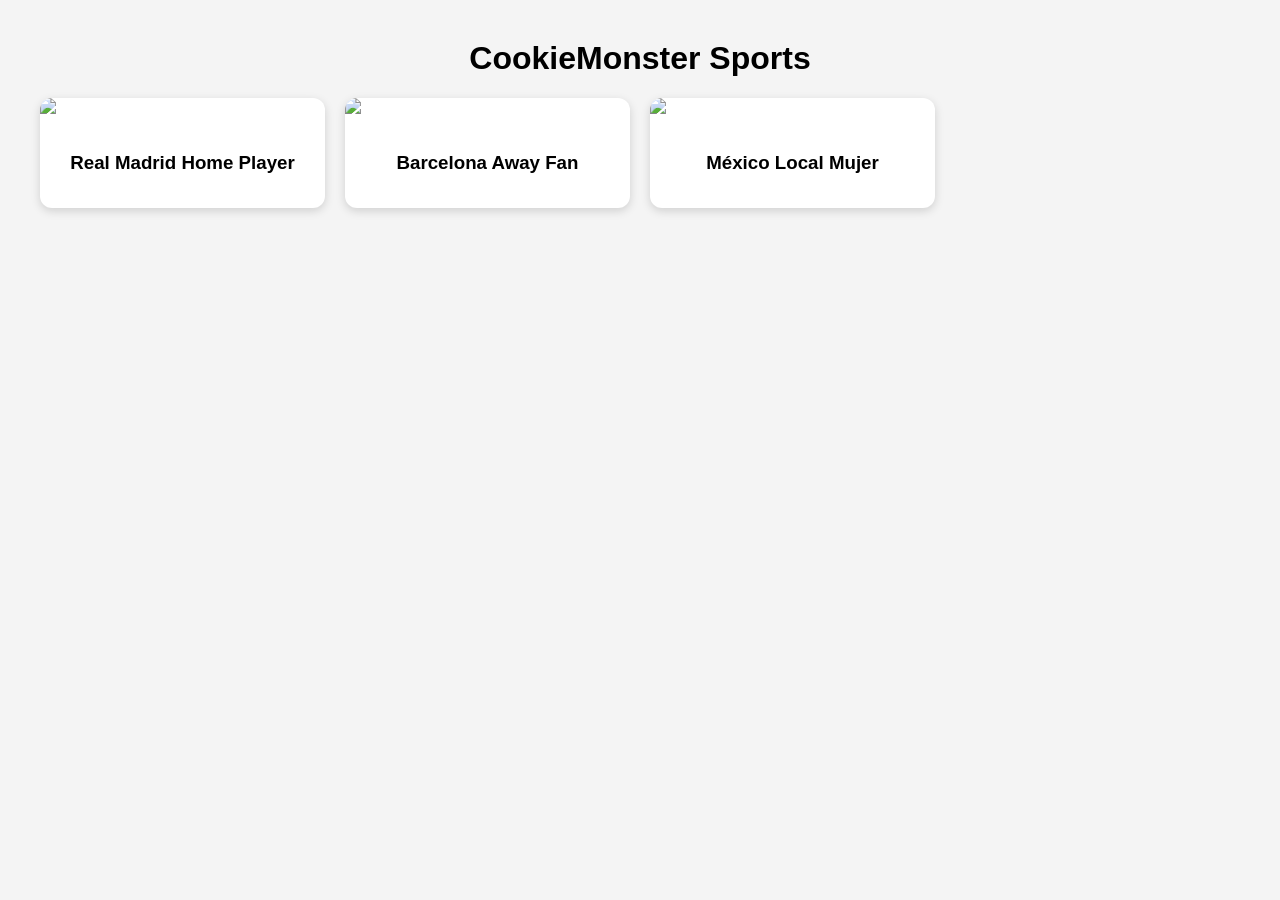
==== index.html @ fac78f5f "Create index.html" ====
<!DOCTYPE html>
<html lang="es">
<head>
<meta charset="UTF-8">
<title>Catálogo CookieMonster Sports</title>

<style>

body{
    font-family:Arial;
    background:#f4f4f4;
    margin:40px;
}

h1{
    text-align:center;
}

.grid{
    display:grid;
    grid-template-columns:repeat(auto-fill,minmax(250px,1fr));
    gap:20px;
}

.card{

    background:white;
    border-radius:12px;
    overflow:hidden;
    box-shadow:0 3px 10px rgba(0,0,0,.15);

}

.card img{

width:100%;

}

.card h3{

padding:15px;

text-align:center;

}

</style>

</head>

<body>

<h1>CookieMonster Sports</h1>

<div class="grid">

<div class="card">

<img src="https://picsum.photos/400/500">

<h3>Real Madrid Home Player</h3>

</div>

<div class="card">

<img src="https://picsum.photos/401/500">

<h3>Barcelona Away Fan</h3>

</div>

<div class="card">

<img src="https://picsum.photos/402/500">

<h3>México Local Mujer</h3>

</div>

</div>

</body>

</html>
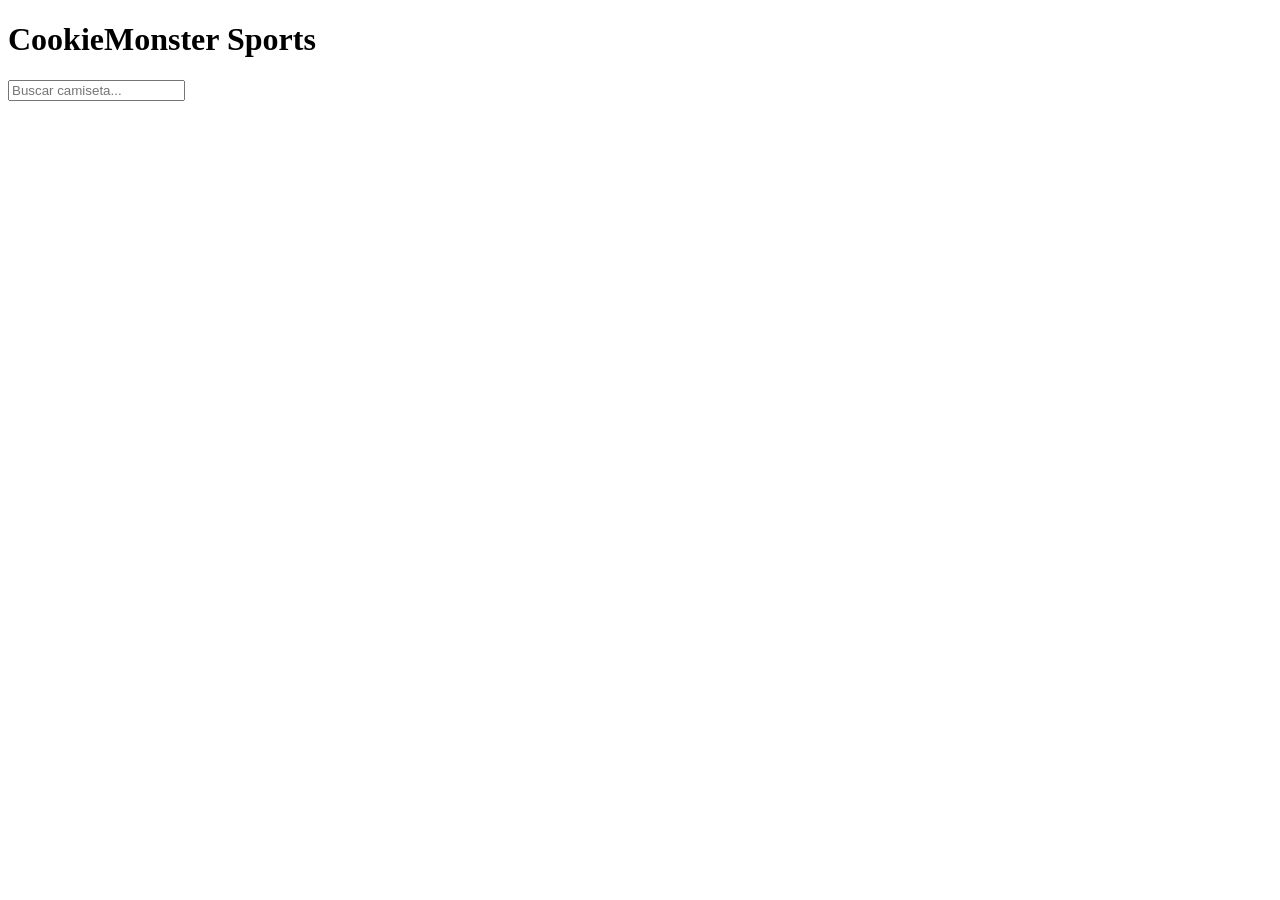
==== commit 0ce97d43: "Update index.html" ====
--- a/index.html
+++ b/index.html
@@ -1,85 +1,39 @@
 <!DOCTYPE html>
 <html lang="es">
+
 <head>
+
 <meta charset="UTF-8">
-<title>Catálogo CookieMonster Sports</title>
+<meta name="viewport" content="width=device-width, initial-scale=1.0">
 
-<style>
+<title>CookieMonster Sports</title>
 
-body{
-    font-family:Arial;
-    background:#f4f4f4;
-    margin:40px;
-}
-
-h1{
-    text-align:center;
-}
-
-.grid{
-    display:grid;
-    grid-template-columns:repeat(auto-fill,minmax(250px,1fr));
-    gap:20px;
-}
-
-.card{
-
-    background:white;
-    border-radius:12px;
-    overflow:hidden;
-    box-shadow:0 3px 10px rgba(0,0,0,.15);
-
-}
-
-.card img{
-
-width:100%;
-
-}
-
-.card h3{
-
-padding:15px;
-
-text-align:center;
-
-}
-
-</style>
+<link rel="stylesheet" href="css/estilos.css">
 
 </head>
 
 <body>
 
+<header>
+
 <h1>CookieMonster Sports</h1>
 
-<div class="grid">
+<input
+type="text"
+placeholder="Buscar camiseta..."
+id="buscar">
 
-<div class="card">
+</header>
 
-<img src="https://picsum.photos/400/500">
+<main>
 
-<h3>Real Madrid Home Player</h3>
+<div id="catalogo">
 
 </div>
 
-<div class="card">
+</main>
 
-<img src="https://picsum.photos/401/500">
-
-<h3>Barcelona Away Fan</h3>
-
-</div>
-
-<div class="card">
-
-<img src="https://picsum.photos/402/500">
-
-<h3>México Local Mujer</h3>
-
-</div>
-
-</div>
+<script src="js/app.js"></script>
 
 </body>
 
--- a/css/estilos.css
+++ b/css/estilos.css
@@ -0,0 +1 @@
+
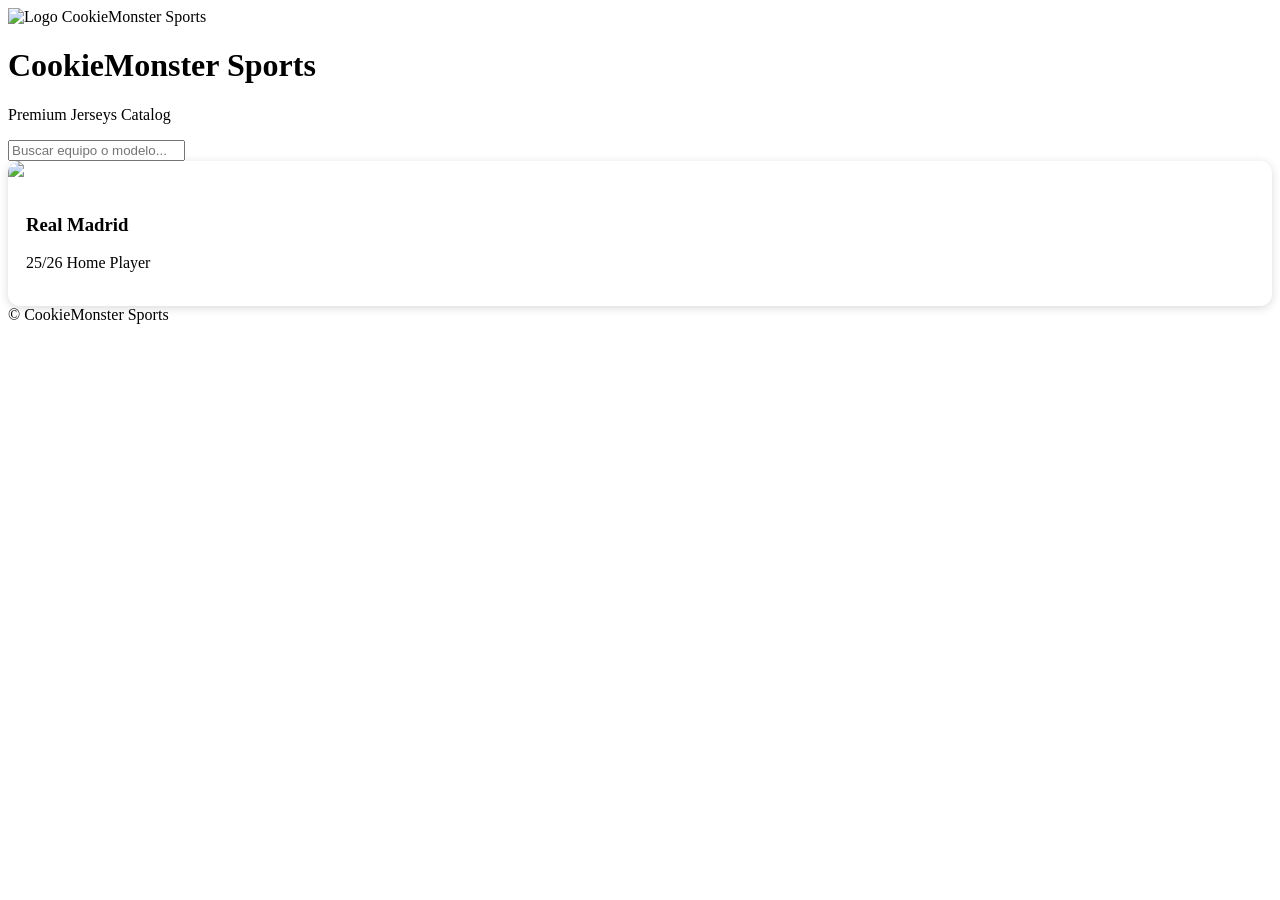
==== commit 7f3abfdb: "Update index.html" ====
--- a/index.html
+++ b/index.html
@@ -3,37 +3,61 @@
 
 <head>
 
-<meta charset="UTF-8">
-<meta name="viewport" content="width=device-width, initial-scale=1.0">
+    <meta charset="UTF-8">
 
-<title>CookieMonster Sports</title>
+    <meta name="viewport"
+          content="width=device-width, initial-scale=1.0">
 
-<link rel="stylesheet" href="css/estilos.css">
+    <title>CookieMonster Sports</title>
+
+    <link rel="stylesheet" href="css/estilos.css">
 
 </head>
 
 <body>
 
-<header>
+    <header>
 
-<h1>CookieMonster Sports</h1>
+        <div class="logo">
 
-<input
-type="text"
-placeholder="Buscar camiseta..."
-id="buscar">
+            <img src="img/logo.png"
+                 alt="Logo CookieMonster Sports">
 
-</header>
+        </div>
 
-<main>
+        <h1>CookieMonster Sports</h1>
 
-<div id="catalogo">
+        <p class="subtitulo">
 
-</div>
+            Premium Jerseys Catalog
 
-</main>
+        </p>
 
-<script src="js/app.js"></script>
+        <input
+            id="buscar"
+            type="search"
+            placeholder="Buscar equipo o modelo...">
+
+    </header>
+
+
+    <main>
+
+        <section id="catalogo">
+
+        </section>
+
+    </main>
+
+
+    <footer>
+
+        © CookieMonster Sports
+
+    </footer>
+
+
+    <script src="js/app.js"></script>
 
 </body>
 
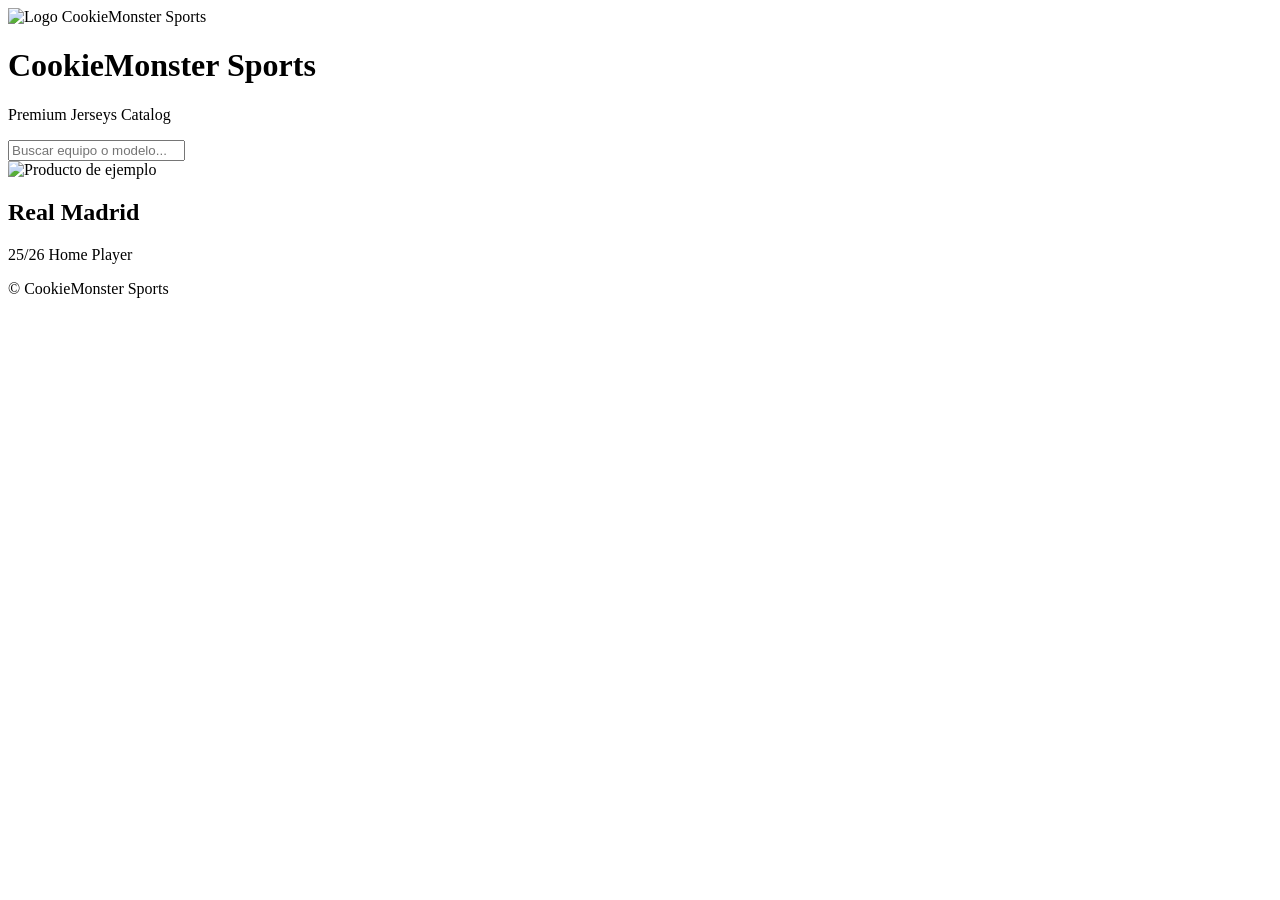
==== commit e1e67a2a: "Update index.html" ====
--- a/index.html
+++ b/index.html
@@ -43,9 +43,31 @@
 
     <main>
 
-        <section id="catalogo">
+<section id="contenedor-productos">
 
-        </section>
+    <!-- Tarjeta de ejemplo -->
+
+    <article class="tarjeta-producto">
+
+        <div class="imagen-producto">
+
+            <img
+                src="https://picsum.photos/800/1000"
+                alt="Producto de ejemplo">
+
+        </div>
+
+        <div class="informacion-producto">
+
+            <h2>Real Madrid</h2>
+
+            <p>25/26 Home Player</p>
+
+        </div>
+
+    </article>
+
+</section>
 
     </main>
 
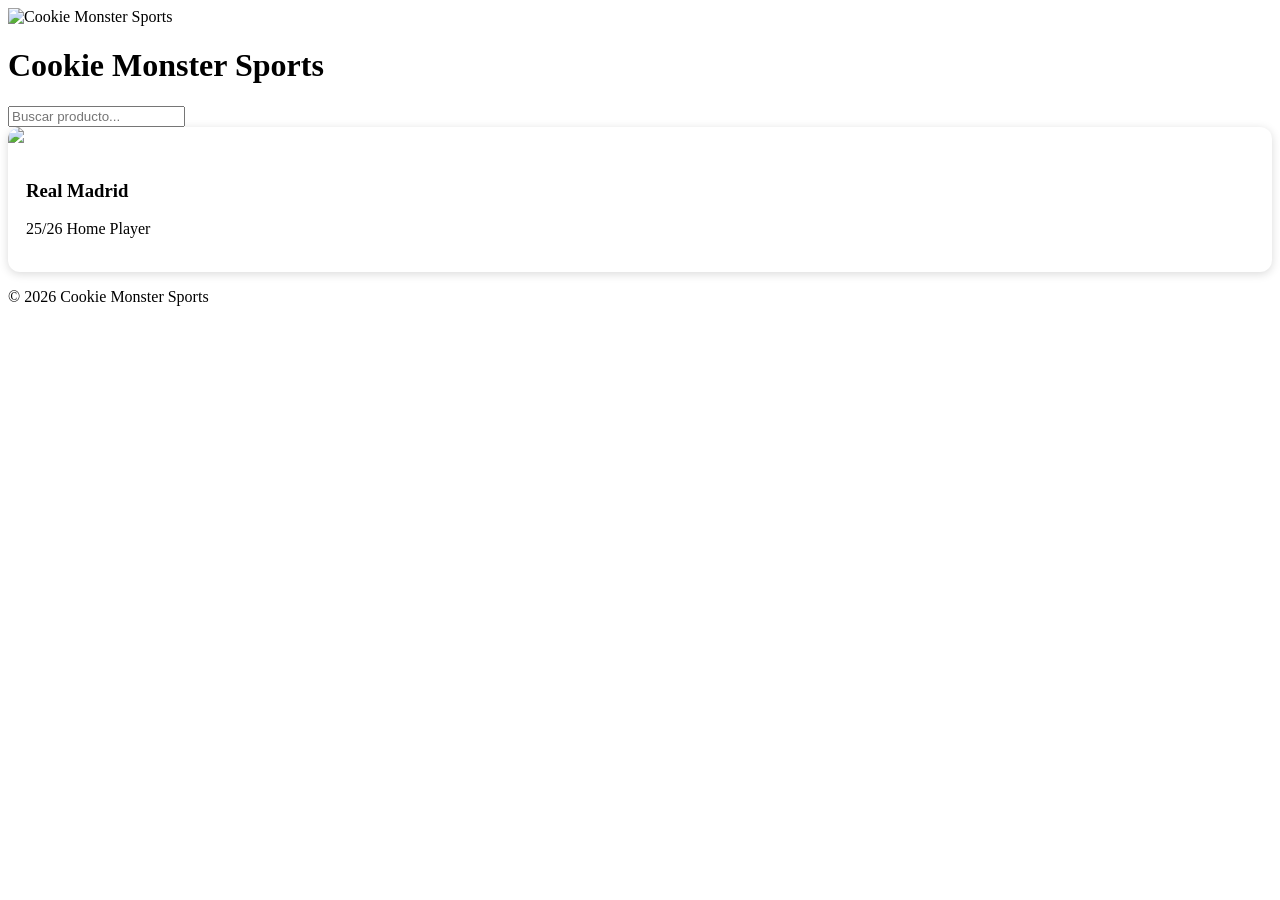
==== commit 8d2c07c4: "Update index.html" ====
--- a/index.html
+++ b/index.html
@@ -1,80 +1,78 @@
+<!--
+CMS Catalog
+Versión: 0.3
+-->
+
 <!DOCTYPE html>
 <html lang="es">
+<head>
+    <meta charset="UTF-8">
+    <meta name="viewport" content="width=device-width, initial-scale=1.0">
 
-<head>
+    <title>Cookie Monster Sports</title>
 
-    <meta charset="UTF-8">
-
-    <meta name="viewport"
-          content="width=device-width, initial-scale=1.0">
-
-    <title>CookieMonster Sports</title>
+    <meta name="description" content="Catálogo deportivo de Cookie Monster Sports">
 
     <link rel="stylesheet" href="css/estilos.css">
-
 </head>
 
 <body>
 
-    <header>
+    <!-- =========================
+         ENCABEZADO
+    ========================== -->
 
-        <div class="logo">
+    <header class="encabezado">
 
-            <img src="img/logo.png"
-                 alt="Logo CookieMonster Sports">
+        <div class="contenedor">
+
+            <img
+                src="img/logo.png"
+                alt="Cookie Monster Sports"
+                class="logo"
+            >
+
+            <h1>Cookie Monster Sports</h1>
+
+            <input
+                type="search"
+                id="busqueda"
+                placeholder="Buscar producto..."
+                autocomplete="off"
+            >
 
         </div>
-
-        <h1>CookieMonster Sports</h1>
-
-        <p class="subtitulo">
-
-            Premium Jerseys Catalog
-
-        </p>
-
-        <input
-            id="buscar"
-            type="search"
-            placeholder="Buscar equipo o modelo...">
 
     </header>
 
 
-    <main>
+    <!-- =========================
+         CONTENIDO
+    ========================== -->
 
-<section id="contenedor-productos">
+    <main class="contenedor">
 
-    <!-- Tarjeta de ejemplo -->
+        <section id="catalogo" class="catalogo">
 
-    <article class="tarjeta-producto">
+            <!--
+                Las tarjetas serán creadas
+                automáticamente por app.js
+            -->
 
-        <div class="imagen-producto">
-
-            <img
-                src="https://picsum.photos/800/1000"
-                alt="Producto de ejemplo">
-
-        </div>
-
-        <div class="informacion-producto">
-
-            <h2>Real Madrid</h2>
-
-            <p>25/26 Home Player</p>
-
-        </div>
-
-    </article>
-
-</section>
+        </section>
 
     </main>
 
 
-    <footer>
+    <!-- =========================
+         PIE DE PÁGINA
+    ========================== -->
 
-        © CookieMonster Sports
+    <footer class="footer">
+
+        <p>
+            © 2026 Cookie Monster Sports
+        </p>
 
     </footer>
 
@@ -82,5 +80,4 @@
     <script src="js/app.js"></script>
 
 </body>
-
 </html>
--- a/css/estilos.css
+++ b/css/estilos.css
@@ -1 +1,71 @@
+/* ===========================
+   TARJETA DE PRODUCTO
+=========================== */
 
+.tarjeta-producto{
+
+    background:white;
+
+    border-radius:16px;
+
+    overflow:hidden;
+
+    box-shadow:0 4px 14px rgba(0,0,0,.08);
+
+    transition:.25s;
+
+    cursor:pointer;
+
+}
+
+.tarjeta-producto:hover{
+
+    transform:translateY(-6px);
+
+    box-shadow:0 10px 24px rgba(0,0,0,.12);
+
+}
+
+.imagen-producto{
+
+    aspect-ratio:4 / 5;
+
+    overflow:hidden;
+
+    background:#fafafa;
+
+}
+
+.imagen-producto img{
+
+    width:100%;
+
+    height:100%;
+
+    object-fit:cover;
+
+    display:block;
+
+}
+
+.informacion-producto{
+
+    padding:18px;
+
+}
+
+.informacion-producto h2{
+
+    font-size:1.1rem;
+
+    margin-bottom:6px;
+
+}
+
+.informacion-producto p{
+
+    color:#666;
+
+    font-size:.95rem;
+
+}
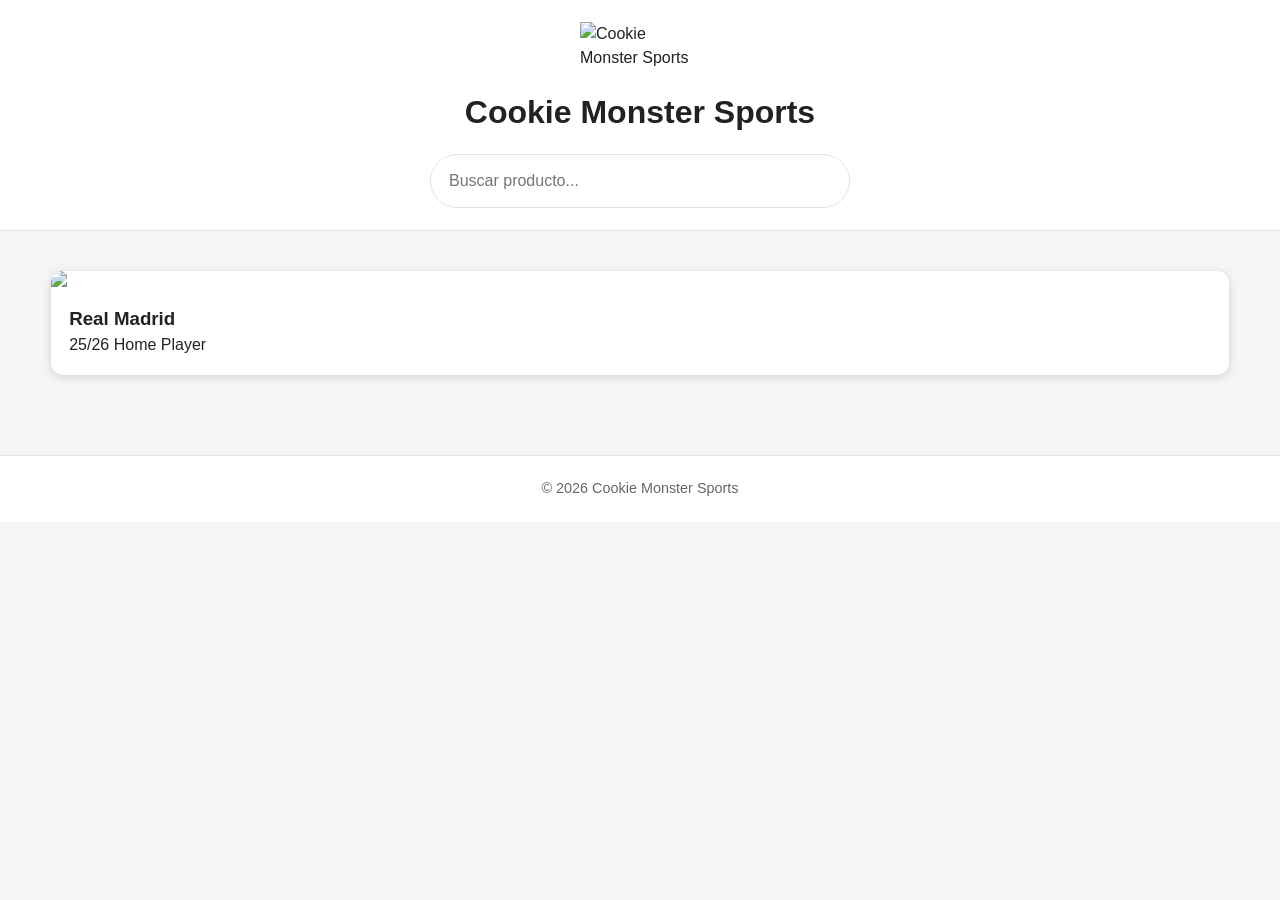
==== commit 576af240: "Update index.html" ====
--- a/index.html
+++ b/index.html
@@ -76,8 +76,8 @@
 
     </footer>
 
-
-    <script src="js/app.js"></script>
+<script src="js/render.js"></script>
+<script src="js/app.js"></script>
 
 </body>
 </html>
--- a/css/estilos.css
+++ b/css/estilos.css
@@ -1,71 +1,456 @@
-/* ===========================
-   TARJETA DE PRODUCTO
-=========================== */
-
-.tarjeta-producto{
+/* =====================================================
+   Cookie Monster Sports
+   Archivo: estilos.css
+   Versión: 0.3
+   Última actualización: 2026-08-03
+
+   Historial
+   ----------
+   v0.3 - Base del catálogo
+===================================================== */
+
+
+/* =====================================================
+   VARIABLES
+===================================================== */
+
+:root{
+
+    --color-fondo:#f5f5f5;
+    --color-superficie:#ffffff;
+
+    --color-texto:#222222;
+    --color-secundario:#666666;
+
+    --color-acento:#1565c0;
+
+    --borde:#e4e4e4;
+
+    --radio:14px;
+
+    --sombra:
+        0 6px 18px rgba(0,0,0,.08);
+
+    --ancho-maximo:1200px;
+
+}
+
+
+/* =====================================================
+   RESET
+===================================================== */
+
+*{
+    margin:0;
+    padding:0;
+    box-sizing:border-box;
+}
+
+
+img{
+    display:block;
+    max-width:100%;
+}
+
+
+body{
+
+    font-family:
+        Arial,
+        Helvetica,
+        sans-serif;
+
+    background:var(--color-fondo);
+
+    color:var(--color-texto);
+
+    line-height:1.5;
+
+}
+
+
+/* =====================================================
+   CONTENEDOR
+===================================================== */
+
+.contenedor{
+
+    width:min(92%, var(--ancho-maximo));
+
+    margin:auto;
+
+}
+
+
+/* =====================================================
+   HEADER
+===================================================== */
+
+.encabezado{
 
     background:white;
 
-    border-radius:16px;
+    border-bottom:1px solid var(--borde);
+
+    position:sticky;
+
+    top:0;
+
+    z-index:100;
+
+}
+
+
+.encabezado .contenedor{
+
+    display:flex;
+
+    flex-direction:column;
+
+    align-items:center;
+
+    gap:18px;
+
+    padding:22px 0;
+
+}
+
+
+.logo{
+
+    width:120px;
+
+    height:auto;
+
+}
+
+
+.encabezado h1{
+
+    font-size:2rem;
+
+    text-align:center;
+
+    font-weight:700;
+
+}
+
+
+/* =====================================================
+   BUSCADOR
+===================================================== */
+
+#busqueda{
+
+    width:100%;
+
+    max-width:420px;
+
+    padding:14px 18px;
+
+    border-radius:999px;
+
+    border:1px solid var(--borde);
+
+    outline:none;
+
+    font-size:1rem;
+
+    transition:.25s;
+
+}
+
+
+#busqueda:focus{
+
+    border-color:var(--color-acento);
+
+    box-shadow:
+        0 0 0 4px rgba(21,101,192,.12);
+
+}
+
+
+/* =====================================================
+   CATÁLOGO
+===================================================== */
+
+.catalogo{
+
+    display:grid;
+
+    grid-template-columns:
+        repeat(
+            auto-fit,
+            minmax(260px,1fr)
+        );
+
+    gap:28px;
+
+    padding:40px 0;
+
+}
+
+
+/* =====================================================
+   TARJETA
+===================================================== */
+
+.tarjeta{
+
+    background:var(--color-superficie);
+
+    border-radius:var(--radio);
 
     overflow:hidden;
 
-    box-shadow:0 4px 14px rgba(0,0,0,.08);
-
-    transition:.25s;
+    box-shadow:var(--sombra);
+
+    transition:
+        transform .25s,
+        box-shadow .25s;
+
+}
+
+
+.tarjeta:hover{
+
+    transform:translateY(-6px);
+
+    box-shadow:
+        0 12px 28px rgba(0,0,0,.14);
+
+}
+
+
+.tarjeta img{
+
+    width:100%;
+
+    aspect-ratio:1/1;
+
+    object-fit:cover;
+
+}
+
+
+.tarjeta-contenido{
+
+    padding:18px;
+
+}
+
+
+.tarjeta h2{
+
+    font-size:1.08rem;
+
+    margin-bottom:10px;
+
+    color:var(--color-texto);
+
+}
+
+
+.tarjeta p{
+
+    color:var(--color-secundario);
+
+    font-size:.95rem;
+
+    margin-bottom:6px;
+
+}
+/* =====================================================
+   MENSAJES
+===================================================== */
+
+.mensaje-vacio{
+
+    grid-column:1 / -1;
+
+    text-align:center;
+
+    color:var(--color-secundario);
+
+    padding:60px 20px;
+
+    font-size:1.1rem;
+
+}
+
+
+/* =====================================================
+   FOOTER
+===================================================== */
+
+.footer{
+
+    background:var(--color-superficie);
+
+    border-top:1px solid var(--borde);
+
+    margin-top:40px;
+
+}
+
+
+.footer p{
+
+    text-align:center;
+
+    color:var(--color-secundario);
+
+    padding:22px;
+
+    font-size:.9rem;
+
+}
+
+
+/* =====================================================
+   UTILIDADES
+===================================================== */
+
+.oculto{
+
+    display:none !important;
+
+}
+
+
+.texto-centro{
+
+    text-align:center;
+
+}
+
+
+/* =====================================================
+   ACCESIBILIDAD
+===================================================== */
+
+a{
+
+    color:inherit;
+
+    text-decoration:none;
+
+}
+
+
+button,
+input{
+
+    font:inherit;
+
+}
+
+
+button{
 
     cursor:pointer;
 
 }
 
-.tarjeta-producto:hover{
-
-    transform:translateY(-6px);
-
-    box-shadow:0 10px 24px rgba(0,0,0,.12);
-
-}
-
-.imagen-producto{
-
-    aspect-ratio:4 / 5;
-
-    overflow:hidden;
-
-    background:#fafafa;
-
-}
-
-.imagen-producto img{
-
-    width:100%;
-
-    height:100%;
-
-    object-fit:cover;
-
-    display:block;
-
-}
-
-.informacion-producto{
-
-    padding:18px;
-
-}
-
-.informacion-producto h2{
-
-    font-size:1.1rem;
-
-    margin-bottom:6px;
-
-}
-
-.informacion-producto p{
-
-    color:#666;
-
-    font-size:.95rem;
-
-}
+
+:focus-visible{
+
+    outline:3px solid rgba(21,101,192,.35);
+
+    outline-offset:3px;
+
+}
+
+
+/* =====================================================
+   TABLET
+===================================================== */
+
+@media (max-width:900px){
+
+    .encabezado h1{
+
+        font-size:1.7rem;
+
+    }
+
+    .catalogo{
+
+        gap:22px;
+
+    }
+
+}
+
+
+/* =====================================================
+   MÓVIL
+===================================================== */
+
+@media (max-width:600px){
+
+    .encabezado .contenedor{
+
+        padding:18px 0;
+
+        gap:14px;
+
+    }
+
+    .logo{
+
+        width:90px;
+
+    }
+
+    .encabezado h1{
+
+        font-size:1.45rem;
+
+    }
+
+    #busqueda{
+
+        padding:12px 16px;
+
+    }
+
+    .catalogo{
+
+        grid-template-columns:1fr;
+
+        gap:20px;
+
+        padding:28px 0;
+
+    }
+
+    .tarjeta-contenido{
+
+        padding:16px;
+
+    }
+
+}
+
+
+/* =====================================================
+   ESCRITORIO GRANDE
+===================================================== */
+
+@media (min-width:1400px){
+
+    .catalogo{
+
+        grid-template-columns:
+            repeat(4,1fr);
+
+    }
+
+}
+
+
+/* =====================================================
+   FIN DEL ARCHIVO
+===================================================== */
